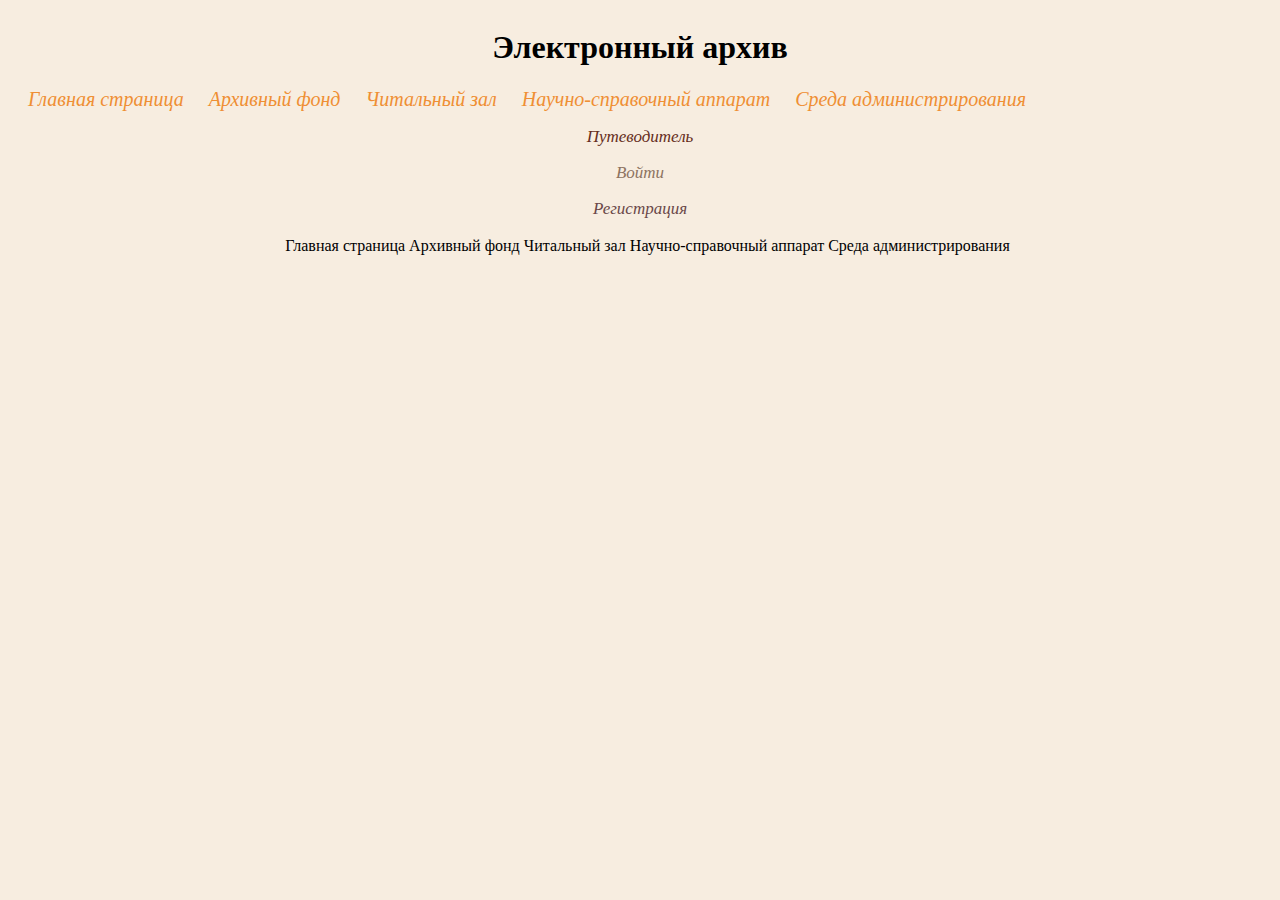
==== index.html @ 0483877b "Add files via upload" ====
<!DOCTYPE html>
<html>
  <head>
    <meta charset="utf-8">
    <title> Электронный архив </title>
    <link rel="stylesheet" href="style.css">
  </head>
  <body>
<div class="container">
  <h1 align="center">Электронный архив </h1>
  <header>
    <!--<img src="storage.jpg" alt="Хранилище" width="250" height="250" >-->
   <nav>
<a href="index.html" class="module"> Главная страница </a>
<a href="archivefond.html" class="module"> Архивный фонд </a>
<a href="readingroom.html" class="module">  Читальный зал </a>
<a href="nsa.html" class="module"> Научно-справочный аппарат </a>
<a href="sredaadmin.html" class="module"> Среда администрирования  </a>
  </nav>
</header>

<div>

  <p align="center">
<a href="Z:\Gul'nur\Архив\путеводители" class="putevoditel">  Путеводитель </a>
  </p>

<p align="center">
<a href="entery.html" class="entry">Войти</a>
</p>

<p align="center">
<a href="registr.html" class="registrition">Регистрация</p>
</p>

</div>

<footer>
<a> Главная страница </a>
<a> Архивный фонд </a>
<a>  Читальный зал </a>
<a> Научно-справочный аппарат </a>
<a> Среда администрирования  </a>

</div>

  </body>
</html>
---- style.css ----
body{
  background-color: #f7ede0;
}

.container {
  display: flex;
  flex-direction: column;
}

Header {
  display: flex;
  /*justify-content: space-between;*/
  align-items: center;
}

/*.vitrina {
  text-align: center;
}*/

.module {
  color: #ef8f34;
  font-size: 20px;
  font-style: italic;
  margin-left: 20px;
  text-decoration: none;
}
a:hover {
  text-decoration:underline;
  color: blue;
}

.putevoditel{
  color: #662d1c;
  font-size: 17px;
  font-style: italic;
  font-family: cursive;
  text-decoration: none;
  }

.entry {
  color: #8d7361;
  font-size: 17px;
  font-style: italic;
  font-family: cursive;
  text-decoration: none;
  }

.registrition {
  color: #6a4849;
  font-size: 17px;
  font-style: italic;
  font-family: cursive;
  text-decoration: none;
}

footer {
  text-align: center;
  margin-left: 15px;
}
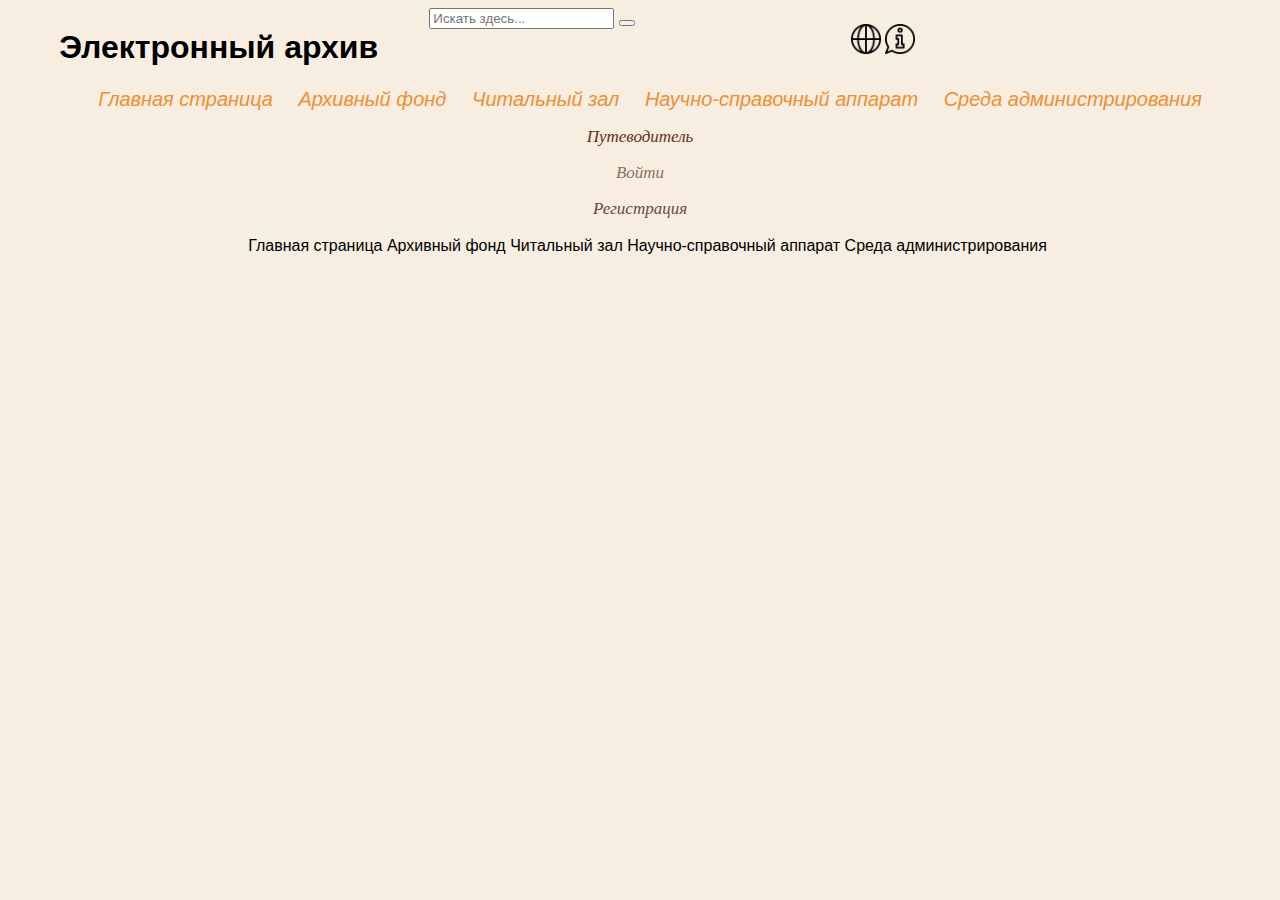
==== commit d455b493: "Add files via upload" ====
--- a/index.html
+++ b/index.html
@@ -4,10 +4,31 @@
     <meta charset="utf-8">
     <title> Электронный архив </title>
     <link rel="stylesheet" href="style.css">
+    <link rel="stylesheet" href="https://maxcdn.bootstrapcdn.com/font-awesome/4.5.0/css/font-awesome.min.css">
   </head>
   <body>
 <div class="container">
-  <h1 align="center">Электронный архив </h1>
+
+<div class="head">
+  <section class="name">
+    <h1 align="center">Электронный архив </h1>
+  </section>
+
+  <section class="search">
+    <form>
+      <input type="text" placeholder="Искать здесь...">
+      <button type="submit"></button>
+    </form>
+  </section>
+
+  <section class="icon">
+<p><img src="016-global.png" alt="Язык"  width="30" height="30">
+<img src="039-info.png" alt="Помощь"  width="30" height="30"> </p>
+
+  </section>
+
+</div>
+
   <header>
     <!--<img src="storage.jpg" alt="Хранилище" width="250" height="250" >-->
    <nav>
--- a/style.css
+++ b/style.css
@@ -1,5 +1,10 @@
 body{
   background-color: #f7ede0;
+  font-family: Arial;
+}
+
+nav {
+  margin: 0 auto;
 }
 
 .container {
@@ -57,3 +62,54 @@
   text-align: center;
   margin-left: 15px;
 }
+
+/** {box-sizing: border-box;}
+form {
+  position: relative;
+  width: 300px;
+  margin: 0 auto;
+}
+input {
+  width: 100%;
+  height: 42px;
+  padding-left: 10px;
+  border: 2px solid #7BA7AB;
+  border-radius: 5px;
+  outline: none;
+  background: #F9F0DA;
+  color: #9E9C9C;
+}
+button {
+  position: absolute;
+  top: 0;
+  right: 0px;
+  width: 42px;
+  height: 42px;
+  border: none;
+  background: #7BA7AB;
+  border-radius: 0 5px 5px 0;
+  cursor: pointer;
+}
+button:before {
+  content: "\f002";
+  font-family: FontAwesome;
+  font-size: 16px;
+  color: #F9F0DA;
+}*/
+
+.head {
+  display: flex;
+  flex-direction: row;
+}
+
+.name {
+  flex: 1;
+}
+
+.search {
+  flex: 1;
+}
+
+.icon {
+  flex: 1;
+}
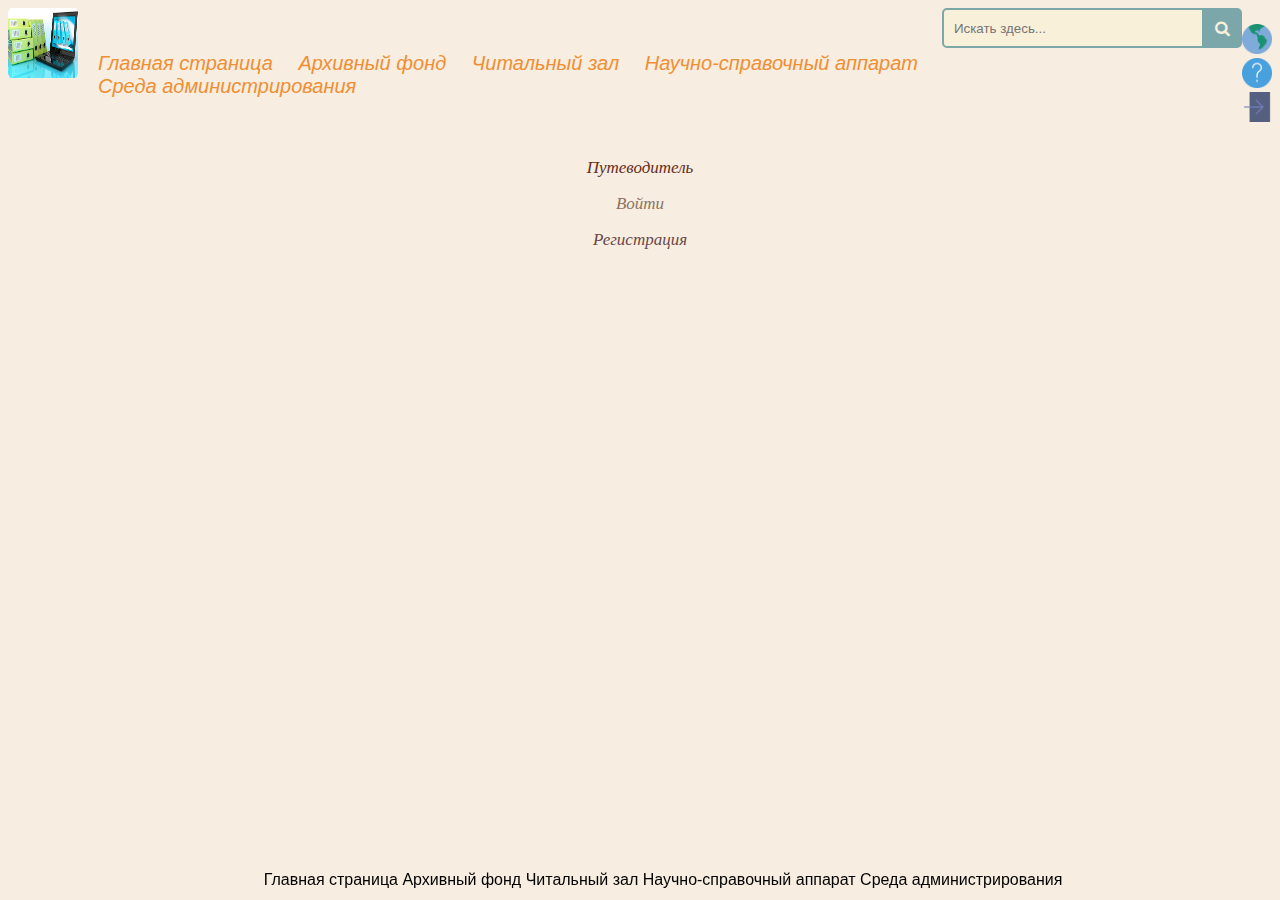
==== commit e6210540: "Add files via upload" ====
--- a/index.html
+++ b/index.html
@@ -6,44 +6,43 @@
     <link rel="stylesheet" href="style.css">
     <link rel="stylesheet" href="https://maxcdn.bootstrapcdn.com/font-awesome/4.5.0/css/font-awesome.min.css">
   </head>
+
   <body>
-<div class="container">
+<!--<div class="container">-->
+<div class="head">
 
-<div class="head">
   <section class="name">
-    <h1 align="center">Электронный архив </h1>
+    <img src="archive.png" alt="Электронный архив"  width="70" height="70">
+  </section>
+
+  <section class="header">
+    <nav>
+  <a href="index.html" class="module"> Главная страница </a>
+  <a href="archivefond.html" class="module"> Архивный фонд </a>
+  <a href="readingroom.html" class="module">  Читальный зал </a>
+  <a href="nsa.html" class="module"> Научно-справочный аппарат </a>
+  <a href="sredaadmin.html" class="module"> Среда администрирования  </a>
+   </nav>
   </section>
 
   <section class="search">
     <form>
-      <input type="text" placeholder="Искать здесь...">
+      <input type="search"  placeholder="Искать здесь...">
       <button type="submit"></button>
+
     </form>
   </section>
 
   <section class="icon">
-<p><img src="016-global.png" alt="Язык"  width="30" height="30">
-<img src="039-info.png" alt="Помощь"  width="30" height="30"> </p>
-
+<p><img src="worldwide.png" alt="Язык"  width="30" height="30">
+<img src="info.png" alt="Помощь"  width="30" height="30">
+<img src="login.png" alt="Войти"  width="30" height="30"> </p>
   </section>
-
 </div>
 
-  <header>
-    <!--<img src="storage.jpg" alt="Хранилище" width="250" height="250" >-->
-   <nav>
-<a href="index.html" class="module"> Главная страница </a>
-<a href="archivefond.html" class="module"> Архивный фонд </a>
-<a href="readingroom.html" class="module">  Читальный зал </a>
-<a href="nsa.html" class="module"> Научно-справочный аппарат </a>
-<a href="sredaadmin.html" class="module"> Среда администрирования  </a>
-  </nav>
-</header>
-
 <div>
-
   <p align="center">
-<a href="Z:\Gul'nur\Архив\путеводители" class="putevoditel">  Путеводитель </a>
+<a href="путеводители_convert" class="putevoditel">  Путеводитель </a>
   </p>
 
 <p align="center">
@@ -63,7 +62,7 @@
 <a> Научно-справочный аппарат </a>
 <a> Среда администрирования  </a>
 
-</div>
+<!--</div>-->
 
   </body>
 </html>
--- a/style.css
+++ b/style.css
@@ -12,22 +12,19 @@
   flex-direction: column;
 }
 
-Header {
+.header {
   display: flex;
   /*justify-content: space-between;*/
   align-items: center;
 }
 
-/*.vitrina {
-  text-align: center;
-}*/
-
 .module {
   color: #ef8f34;
   font-size: 20px;
   font-style: italic;
   margin-left: 20px;
   text-decoration: none;
+  flex: 1;
 }
 a:hover {
   text-decoration:underline;
@@ -61,17 +58,20 @@
 footer {
   text-align: center;
   margin-left: 15px;
-}
-
-/** {box-sizing: border-box;}
+  position: fixed;
+    bottom: 10px;
+    width: 100%;
+}
+
+* {box-sizing: border-box;}
 form {
   position: relative;
   width: 300px;
-  margin: 0 auto;
+  margin: auto;
 }
 input {
-  width: 100%;
-  height: 42px;
+  width: 265px;
+  height: 40px;
   padding-left: 10px;
   border: 2px solid #7BA7AB;
   border-radius: 5px;
@@ -83,8 +83,8 @@
   position: absolute;
   top: 0;
   right: 0px;
-  width: 42px;
-  height: 42px;
+  width: 40px;
+  height: 40px;
   border: none;
   background: #7BA7AB;
   border-radius: 0 5px 5px 0;
@@ -95,7 +95,7 @@
   font-family: FontAwesome;
   font-size: 16px;
   color: #F9F0DA;
-}*/
+}
 
 .head {
   display: flex;
@@ -104,6 +104,7 @@
 
 .name {
   flex: 1;
+  text-align: center;
 }
 
 .search {
@@ -113,3 +114,98 @@
 .icon {
   flex: 1;
 }
+
+/** {box-sizing: border-box;}
+body {
+  background: #e6f4fd;
+  font-family: 'Roboto', sans-serif;
+}*/
+.ui-form {
+  max-width: 350px;
+  padding: 80px 30px 30px;
+  margin: 50px auto 30px;
+  background: white;
+}
+.ui-form h3 {
+  position: relative;
+  z-index: 5;
+  margin: 0 0 60px;
+  text-align: center;
+  color: #4a90e2;
+  font-size: 30px;
+  font-weight: normal;
+}
+.ui-form h3:before {
+  content: "";
+  position: absolute;
+  z-index: -1;
+  left: 60px;
+  top: -30px;
+  width: 100px;
+  height: 100px;
+  border-radius: 50%;
+  background: #fee8e4;
+}
+.ui-form h3:after {
+  content: "";
+  position: absolute;
+  z-index: -1;
+  right: 50px;
+  top: -40px;
+  width: 0;
+  height: 0;
+  border-left: 55px solid transparent;
+  border-right: 55px solid transparent;
+  border-bottom: 90px solid #ffe3b5;
+}
+.form-row {
+  position: relative;
+  margin-bottom: 40px;
+}
+.form-row input {
+  display: block;
+  width: 100%;
+  padding: 0 10px;
+  line-height: 40px;
+  font-family: 'Roboto', sans-serif;
+  background: none;
+  border-width: 0;
+  border-bottom: 2px solid #4a90e2;
+  transition: all 0.2s ease;
+}
+.form-row label {
+  position: absolute;
+  left: 13px;
+  color: #9d959d;
+  font-size: 20px;
+  font-weight: 300;
+  transform: translateY(-35px);
+  transition: all 0.2s ease;
+}
+.form-row input:focus {
+  outline: 0;
+  border-color: #F77A52;
+}
+.form-row input:focus + label,
+.form-row input:valid + label {
+  transform: translateY(-60px);
+  margin-left: -14px;
+  font-size: 14px;
+  font-weight: 400;
+  outline: 0;
+  border-color: #F77A52;
+  color: #F77A52;
+}
+.ui-form input[type="submit"] {
+  width: 100%;
+  padding: 0;
+  line-height: 42px;
+  background: #4a90e2;
+  border-width: 0;
+  color: white;
+  font-size: 20px;
+}
+.ui-form p {
+  margin: 0;
+  padding-top: 10px;
+}
